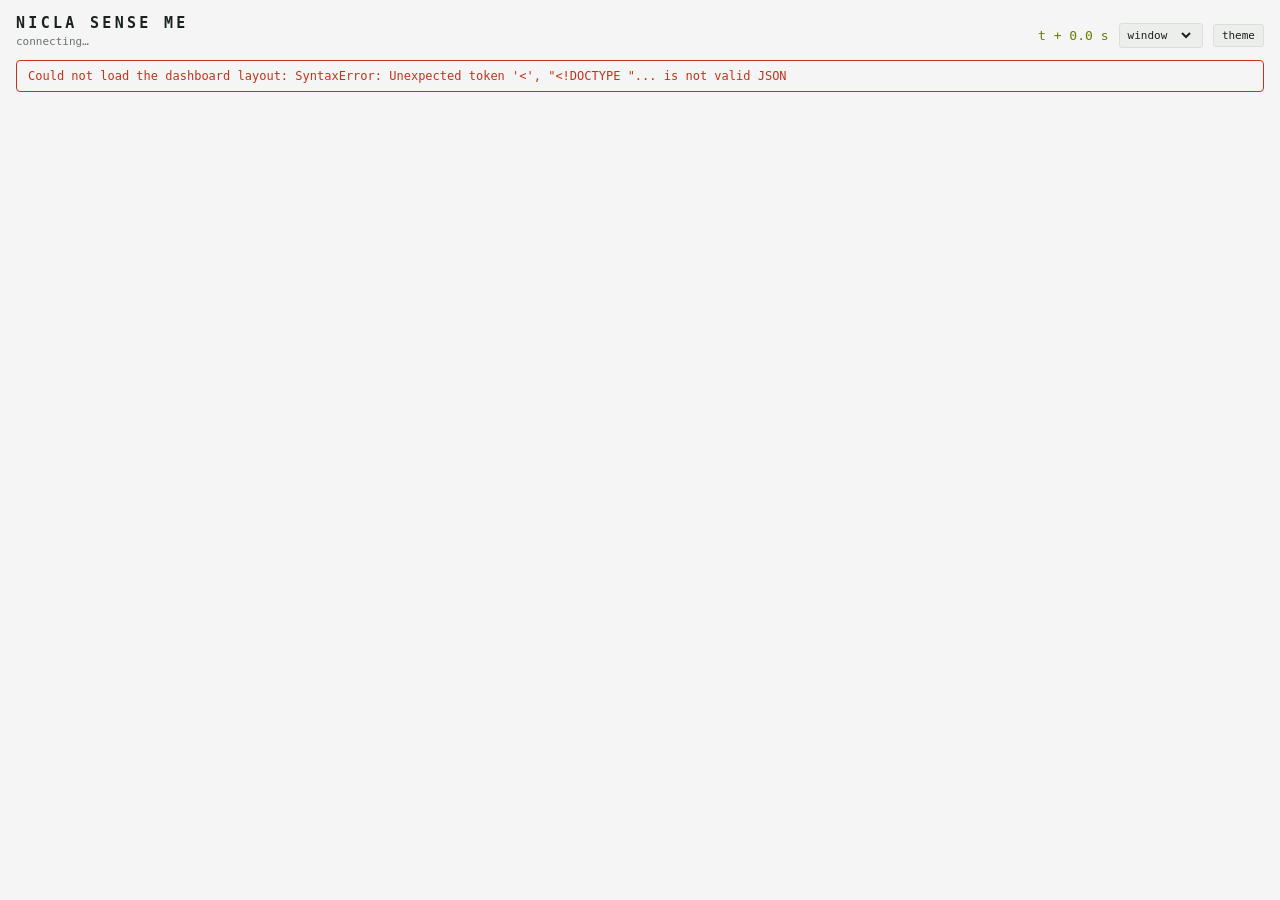
==== python/web/index.html @ d638c8b6 "Add a browser dashboard, drawn client-side webdash.py attaches to a --listen capture exactly as dash" ====
<!doctype html>
<!--
  The browser dashboard. Deliberately not a copy of the matplotlib window: same tiles and
  same palette, but a CSS grid that reflows instead of a fixed raster, and a theme the
  viewer picks rather than one baked in at render time.

  Everything below the header is built by app.js from /spec, so the tile list lives only in
  tiles.py. The markup here is the frame around it.
-->
<html lang="en" data-theme="dark">
<head>
<meta charset="utf-8">
<meta name="viewport" content="width=device-width, initial-scale=1">
<title>Nicla Sense ME</title>
<link rel="stylesheet" href="uPlot.min.css">
<link rel="stylesheet" href="dash.css">
</head>
<body>

<header class="bar">
  <div class="brand">
    <h1>NICLA SENSE ME</h1>
    <p id="source">connecting&hellip;</p>
  </div>
  <div class="controls">
    <span id="clock" class="clock">t + 0.0 s</span>
    <label class="control">
      window
      <select id="window"></select>
    </label>
    <button id="theme" class="control" type="button" title="Switch theme">theme</button>
  </div>
</header>

<!-- Shown over the grid when the stream drops; the tiles stay visible behind it, frozen
     on their last samples, because a blank page loses what you were looking at. -->
<div id="notice" class="notice" hidden></div>

<main id="grid" class="grid"></main>

<script src="uPlot.iife.min.js"></script>
<script src="app.js"></script>
</body>
</html>
---- python/web/uPlot.min.css ----
.uplot, .uplot *, .uplot *::before, .uplot *::after {box-sizing: border-box;}.uplot {font-family: system-ui, -apple-system, "Segoe UI", Roboto, "Helvetica Neue", Arial, "Noto Sans", sans-serif, "Apple Color Emoji", "Segoe UI Emoji", "Segoe UI Symbol", "Noto Color Emoji";line-height: 1.5;width: min-content;}.u-title {text-align: center;font-size: 18px;font-weight: bold;}.u-wrap {position: relative;user-select: none;}.u-over, .u-under {position: absolute;}.u-under {overflow: hidden;}.uplot canvas {display: block;position: relative;width: 100%;height: 100%;}.u-axis {position: absolute;}.u-legend {font-size: 14px;margin: auto;text-align: center;}.u-inline {display: block;}.u-inline * {display: inline-block;}.u-inline tr {margin-right: 16px;}.u-legend th {font-weight: 600;}.u-legend th > * {vertical-align: middle;display: inline-block;}.u-legend .u-marker {width: 1em;height: 1em;margin-right: 4px;background-clip: padding-box !important;}.u-inline.u-live th::after {content: ":";vertical-align: middle;}.u-inline:not(.u-live) .u-value {display: none;}.u-series > * {padding: 4px;}.u-series th {cursor: pointer;}.u-legend .u-off > * {opacity: 0.3;}.u-select {background: rgba(0,0,0,0.07);position: absolute;pointer-events: none;}.u-cursor-x, .u-cursor-y {position: absolute;left: 0;top: 0;pointer-events: none;will-change: transform;}.u-hz .u-cursor-x, .u-vt .u-cursor-y {height: 100%;border-right: 1px dashed #607D8B;}.u-hz .u-cursor-y, .u-vt .u-cursor-x {width: 100%;border-bottom: 1px dashed #607D8B;}.u-cursor-pt {position: absolute;top: 0;left: 0;border-radius: 50%;border: 0 solid;pointer-events: none;will-change: transform;/*this has to be !important since we set inline "background" shorthand */background-clip: padding-box !important;}.u-axis.u-off, .u-select.u-off, .u-cursor-x.u-off, .u-cursor-y.u-off, .u-cursor-pt.u-off {display: none;}
---- python/web/dash.css ----
/* Theme and layout.
 *
 * Every colour is a custom property so that switching themes is one attribute on <html>
 * and nothing else -- including the charts, which read these same properties through
 * getComputedStyle on each draw rather than holding colours of their own.
 *
 * The dark values are the canonical palette from tiles.py; the light ones are its
 * LIGHT_PALETTE. They are restated here rather than injected from /spec because a page
 * that has to wait for a fetch before it knows its own background flashes white on load.
 */

:root,
:root[data-theme="dark"] {
  --page-bg: #000000;
  --tile-bg: #111111;
  --tile-edge: #1f1f1f;
  --text: #DAE3E3;
  --muted: #888888;
  --accent: #d8f41d;
  --grid: #242424;
  --alarm: #FF6037;
  --control-bg: #191919;
}

:root[data-theme="light"] {
  --page-bg: #f4f5f4;
  --tile-bg: #ffffff;
  --tile-edge: #dcdedc;
  --text: #1b2020;
  --muted: #6c7272;
  --accent: #6b7d00;
  --grid: #e6e8e6;
  --alarm: #c0341a;
  --control-bg: #eceeec;
}

* { box-sizing: border-box; }

body {
  margin: 0;
  padding: 0 14px 18px;
  background: var(--page-bg);
  color: var(--text);
  font-family: ui-monospace, "SF Mono", Menlo, Consolas, "DejaVu Sans Mono", monospace;
  font-size: 13px;
  /* The palette flips instantly; easing it makes the switch feel deliberate rather than
     like a repaint glitch. The charts redraw on the next frame regardless. */
  transition: background-color 120ms linear, color 120ms linear;
}

/* -- header ------------------------------------------------------------- */

.bar {
  display: flex;
  flex-wrap: wrap;
  gap: 12px;
  align-items: flex-end;
  justify-content: space-between;
  padding: 14px 2px 12px;
}

/* Without this the banner refuses to shrink below its own text and pushes the controls
   off a phone screen, ellipsis or no ellipsis. */
.brand { min-width: 0; }

.brand h1 {
  margin: 0;
  font-size: 15px;
  letter-spacing: 0.22em;
  font-weight: 600;
}

.brand p {
  margin: 3px 0 0;
  color: var(--muted);
  font-size: 11px;
  /* Board banners are long and their tail (rate, baud, columns) is the useful part, but
     wrapping the header on a narrow screen pushes the grid down; clip instead. */
  max-width: 60vw;
  overflow: hidden;
  text-overflow: ellipsis;
  white-space: nowrap;
}

.controls {
  display: flex;
  align-items: center;
  gap: 10px;
}

.clock {
  color: var(--accent);
  font-variant-numeric: tabular-nums;
}

.control {
  background: var(--control-bg);
  color: var(--text);
  border: 1px solid var(--tile-edge);
  border-radius: 3px;
  padding: 4px 8px;
  font: inherit;
  font-size: 11px;
  cursor: pointer;
}

.control select {
  background: transparent;
  color: var(--text);
  border: 0;
  font: inherit;
  cursor: pointer;
}

/* -- grid --------------------------------------------------------------- */

.grid {
  display: grid;
  grid-template-columns: repeat(12, 1fr);
  gap: 10px;
}

.tile {
  background: var(--tile-bg);
  border: 1px solid var(--tile-edge);
  border-radius: 4px;
  padding: 9px 11px 6px;
  min-width: 0;      /* or a wide chart refuses to shrink below its content */
  display: flex;
  flex-direction: column;
}

.tile-head {
  display: flex;
  align-items: baseline;
  justify-content: space-between;
  gap: 8px;
  margin-bottom: 4px;
}

.tile-title {
  font-size: 10px;
  letter-spacing: 0.16em;
  color: var(--muted);
  white-space: nowrap;
  flex: 0 0 auto;
}

.tile-readout {
  font-size: 15px;
  color: var(--text);
  font-variant-numeric: tabular-nums;
  white-space: pre;   /* the %6.2f padding in tiles.py is load-bearing alignment */
  flex: 1 1 auto;
  min-width: 0;
  text-align: right;
}

/* Three components printed side by side is three times the characters in the same tile,
   so the multi-component tiles read a size down. */
.tile.multi .tile-readout { font-size: 11px; }

.tile-unit {
  font-size: 10px;
  color: var(--muted);
  white-space: nowrap;
  flex: 0 0 auto;
  margin-left: 5px;
}

/* BSEC calibration state, beside the unit. Not decoration: a warming-up sensor emits a
   fixed placeholder that looks exactly like a live flat trace without this. */
.tile-accuracy { font-size: 10px; }

.tile-chart { flex: 1 1 auto; min-height: 92px; }

.tile-sub {
  font-size: 10px;
  color: var(--muted);
  white-space: pre;
  margin-top: 2px;
  min-height: 12px;
}

/* -- capture tile ------------------------------------------------------- */

.capture { justify-content: flex-start; gap: 3px; }

.capture-grid {
  display: grid;
  grid-template-columns: auto 1fr;
  gap: 2px 12px;
  font-size: 11px;
  line-height: 1.5;
}

.capture-grid dt { color: var(--muted); }

.capture-grid dd {
  margin: 0;
  font-variant-numeric: tabular-nums;
  overflow: hidden;
  text-overflow: ellipsis;
  white-space: nowrap;
}

/* Loss is the one thing on this tile worth interrupting for, so it recolours the whole
   readout rather than adding a line someone has to notice. */
.capture.lossy .capture-grid dd { color: var(--alarm); }

.bursting { color: var(--accent); }

/* -- notice ------------------------------------------------------------- */

.notice {
  margin: 0 2px 10px;
  padding: 8px 11px;
  border: 1px solid var(--alarm);
  border-radius: 4px;
  color: var(--alarm);
  font-size: 12px;
}

/* -- responsive --------------------------------------------------------- */

/* The 12-column placement comes from tiles.py and is inline on each tile, so the narrow
   layouts have to override it. Two tiles abreast on a tablet, one on a phone -- a tile is
   a trace and a number, and neither survives being a sixth of a phone wide. */
@media (max-width: 1180px) {
  .grid { grid-template-columns: repeat(2, 1fr); }
  .tile { grid-column: auto / span 1 !important; grid-row: auto !important; }
}

@media (max-width: 700px) {
  body { padding: 0 8px 14px; }
  .grid { grid-template-columns: 1fr; }
  .brand p { max-width: 100%; }
}
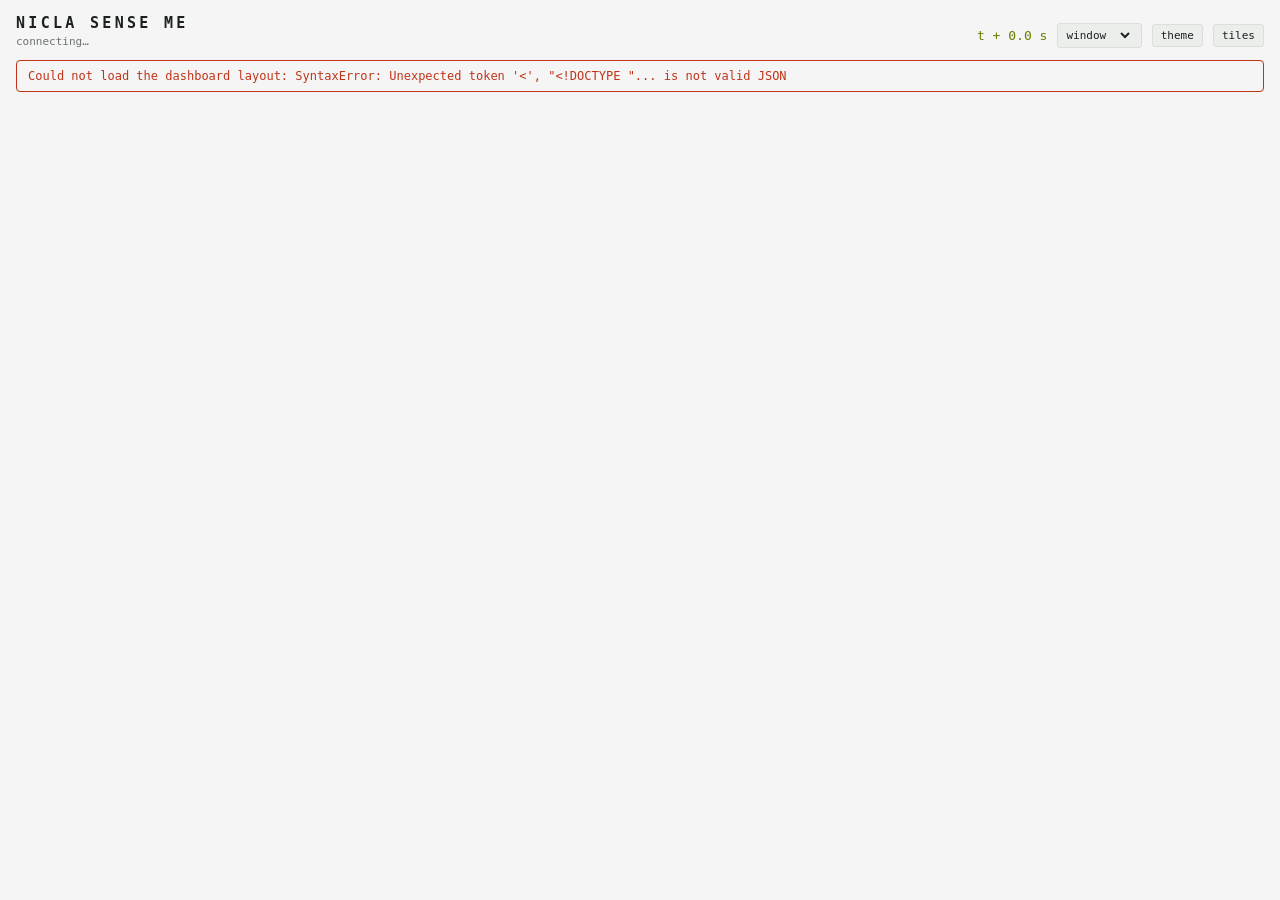
==== commit ab4b2659: "Let the viewer choose which tiles are shown, how wide, and in what order A dialog behind a `tiles` b" ====
--- a/python/web/index.html
+++ b/python/web/index.html
@@ -28,9 +28,35 @@
       window
       <select id="window"></select>
     </label>
+    <!-- Hidden until app.js finds a tile in /spec declaring an alt_unit, so the frame
+         does not promise a control the layout may not have a use for. -->
+    <button id="units" class="control" type="button" title="Switch units" hidden></button>
     <button id="theme" class="control" type="button" title="Switch theme">theme</button>
+    <button id="layout" class="control" type="button" title="Choose tiles and sizes">tiles</button>
   </div>
 </header>
+
+<!--
+  Which tiles are shown, how wide, and in what order. Per tab and persisted, like the window
+  length and the theme: the rows are built by app.js from /spec, so this is only the frame.
+
+  A dialog rather than a panel because the choice is made rarely and the grid is the point
+  of the page; showModal() also gives the escape key and the focus trap for nothing.
+-->
+<dialog id="settings" class="settings">
+  <form method="dialog">
+    <h2>Tiles</h2>
+    <p class="settings-hint">
+      Shown, how wide, and in what order. Kept in this browser, for this tab's next visit.
+      Sizes apply to the wide layout; narrower screens always flow to one or two columns.
+    </p>
+    <div id="settings-rows" class="settings-rows"></div>
+    <div class="settings-actions">
+      <button id="settings-reset" type="button" class="control">reset to default</button>
+      <button value="close" class="control">done</button>
+    </div>
+  </form>
+</dialog>
 
 <!-- Shown over the grid when the stream drops; the tiles stay visible behind it, frozen
      on their last samples, because a blank page loses what you were looking at. -->
--- a/python/web/dash.css
+++ b/python/web/dash.css
@@ -120,6 +120,22 @@
   gap: 10px;
 }
 
+/* Set by app.js the moment the viewer changes anything in the tiles dialog. The declared
+   placement in tiles.py is absolute, so a hidden tile leaves a hole and a widened one
+   overlaps its neighbour; in this mode every tile carries only a width and the browser
+   packs them in DOM order. `dense` lets a narrow tile fill a gap an earlier wide one left
+   at the end of a row, which is the difference between a packed grid and a staircase. */
+.grid.custom {
+  grid-auto-flow: row dense;
+}
+
+/* .tile sets display:flex, which beats a bare [hidden] -- the attribute only carries
+   display:none at the weakest possible specificity. Without this rule, hiding a tile in
+   the dialog would do nothing at all. */
+.tile[hidden] {
+  display: none;
+}
+
 .tile {
   background: var(--tile-bg);
   border: 1px solid var(--tile-edge);
@@ -221,6 +237,78 @@
   font-size: 12px;
 }
 
+/* -- tiles dialog ------------------------------------------------------- */
+
+.settings {
+  background: var(--tile-bg);
+  color: var(--text);
+  border: 1px solid var(--tile-edge);
+  border-radius: 6px;
+  padding: 16px 18px;
+  min-width: 320px;
+  max-width: min(560px, 92vw);
+  font-family: inherit;
+}
+
+.settings::backdrop {
+  /* Dimmed rather than themed: the grid behind stays readable, which matters while you
+     are choosing what to do to it. */
+  background: rgba(0, 0, 0, 0.45);
+}
+
+.settings h2 {
+  margin: 0 0 6px;
+  font-size: 13px;
+  letter-spacing: 0.08em;
+  text-transform: uppercase;
+}
+
+.settings-hint {
+  margin: 0 0 12px;
+  color: var(--muted);
+  font-size: 11px;
+  line-height: 1.5;
+}
+
+.settings-rows {
+  display: flex;
+  flex-direction: column;
+  gap: 6px;
+  max-height: 60vh;
+  overflow-y: auto;
+}
+
+.settings-row {
+  display: grid;
+  /* Name takes the slack; the three controls are their own width. */
+  grid-template-columns: 1fr auto auto auto;
+  align-items: center;
+  gap: 8px;
+}
+
+.settings-name {
+  display: flex;
+  align-items: center;
+  gap: 6px;
+  font-size: 12px;
+  min-width: 0;
+  overflow: hidden;
+  text-overflow: ellipsis;
+  white-space: nowrap;
+}
+
+.settings-actions {
+  display: flex;
+  justify-content: space-between;
+  gap: 8px;
+  margin-top: 14px;
+}
+
+.settings .control:disabled {
+  opacity: 0.35;
+  cursor: default;
+}
+
 /* -- responsive --------------------------------------------------------- */
 
 /* The 12-column placement comes from tiles.py and is inline on each tile, so the narrow
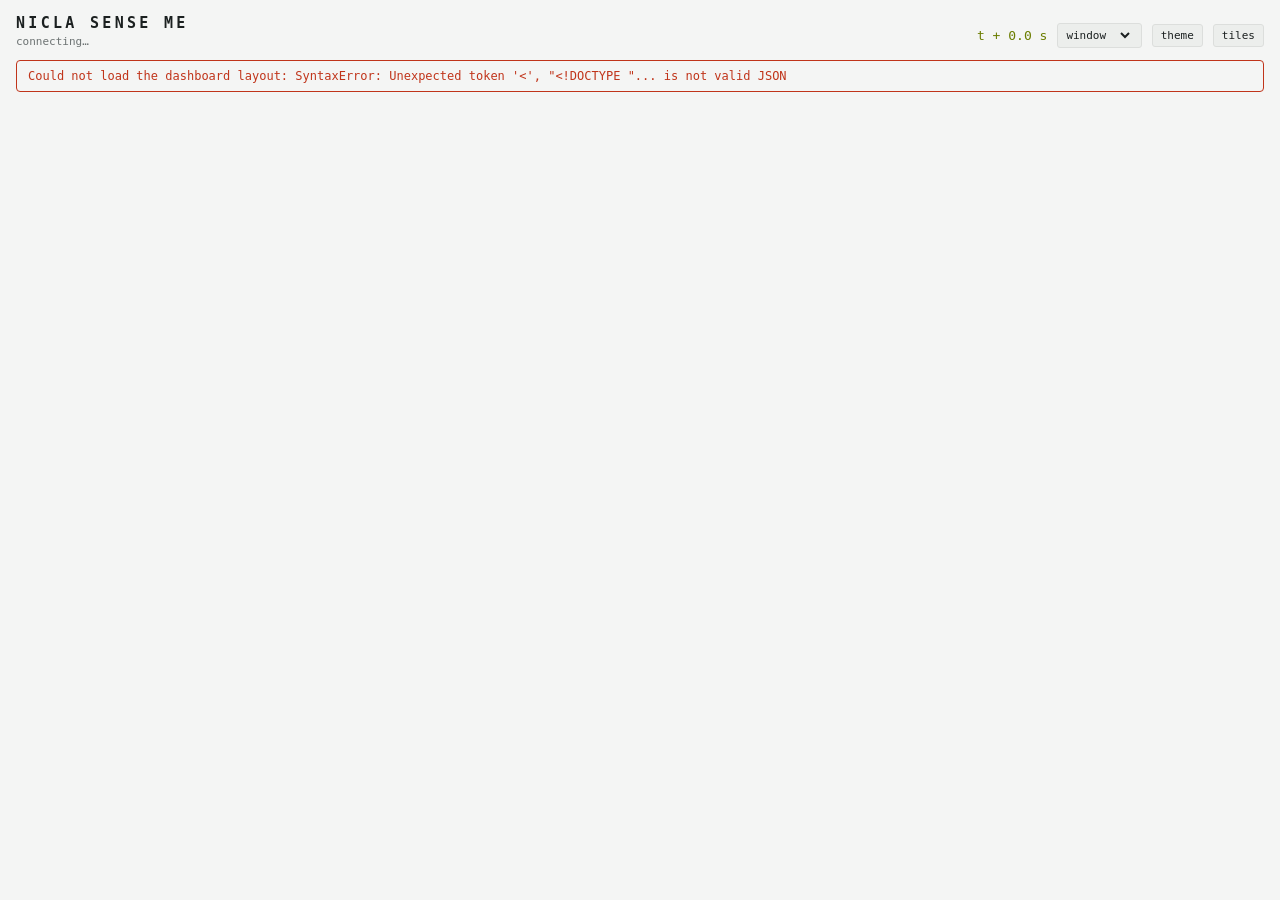
==== commit 72e8a92d: "Move the capture state out of the grid and into the page header It was a tile, and it was the odd on" ====
--- a/python/web/index.html
+++ b/python/web/index.html
@@ -22,6 +22,12 @@
     <h1>NICLA SENSE ME</h1>
     <p id="source">connecting&hellip;</p>
   </div>
+  <!-- The capture's own state, filled by app.js from the status events. It lives in the
+       header rather than in a tile because it is not a sensor: it is the answer to "is
+       this working", which belongs where you look first and on every screen width, not in
+       a cell competing with the traces for space. -->
+  <div id="capture" class="capture-bar"></div>
+
   <div class="controls">
     <span id="clock" class="clock">t + 0.0 s</span>
     <label class="control">
--- a/python/web/dash.css
+++ b/python/web/dash.css
@@ -198,31 +198,51 @@
   min-height: 12px;
 }
 
-/* -- capture tile ------------------------------------------------------- */
-
-.capture { justify-content: flex-start; gap: 3px; }
-
-.capture-grid {
-  display: grid;
-  grid-template-columns: auto 1fr;
-  gap: 2px 12px;
+/* -- capture strip ------------------------------------------------------ */
+
+/* The capture's state, along the header. It was a tile in the grid; it is not a sensor
+   and it was the only thing keeping that grid from being twelve equal cells.
+
+   Wraps rather than clips, unlike the banner above it: every field here is a fact about
+   whether the capture is working, and the one that would fall off the end on a narrow
+   screen is as likely to be the one that matters as any other. */
+.capture-bar {
+  display: flex;
+  flex-wrap: wrap;
+  align-items: baseline;
+  gap: 4px 14px;
+  min-width: 0;
   font-size: 11px;
   line-height: 1.5;
 }
 
-.capture-grid dt { color: var(--muted); }
-
-.capture-grid dd {
-  margin: 0;
+.capture-field {
+  display: inline-flex;
+  align-items: baseline;
+  gap: 5px;
+  min-width: 0;
+}
+
+.capture-label { color: var(--muted); }
+
+.capture-value {
   font-variant-numeric: tabular-nums;
   overflow: hidden;
   text-overflow: ellipsis;
   white-space: nowrap;
 }
 
-/* Loss is the one thing on this tile worth interrupting for, so it recolours the whole
-   readout rather than adding a line someone has to notice. */
-.capture.lossy .capture-grid dd { color: var(--alarm); }
+/* The one number here that is a headline rather than a detail: if the rate is not what
+   the board is meant to be sending, nothing else on the page can be trusted. */
+.capture-rate .capture-value {
+  color: var(--text);
+  font-size: 14px;
+  font-weight: 600;
+}
+
+/* Loss is the one thing worth interrupting for, so it recolours the whole strip rather
+   than adding a field someone has to notice. */
+.capture-bar.lossy .capture-value { color: var(--alarm); }
 
 .bursting { color: var(--accent); }
 
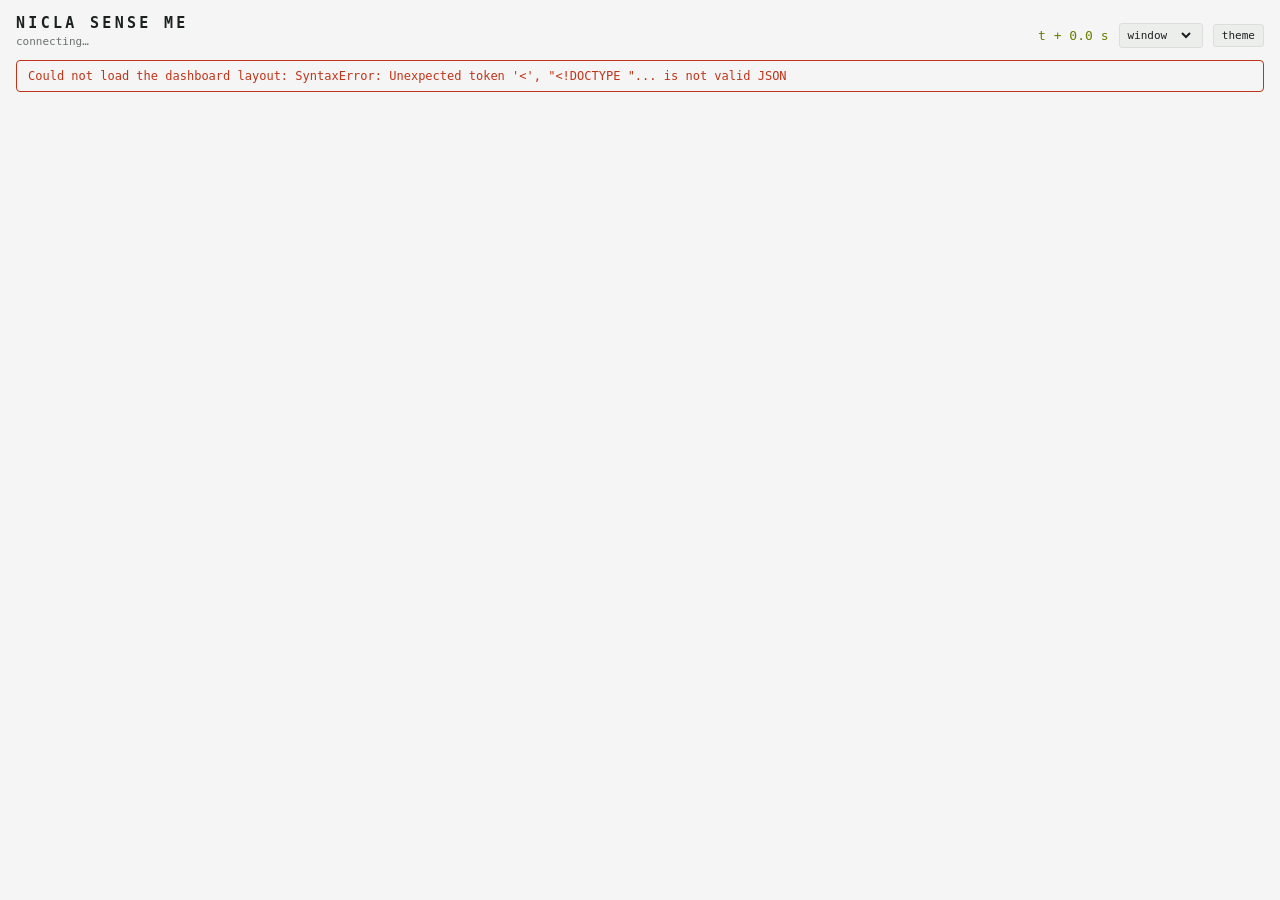
==== commit f3d5192a: "Remove the tiles dialog, keep the layout it drove The dialog goes: its button, its markup, its style" ====
--- a/python/web/index.html
+++ b/python/web/index.html
@@ -38,31 +38,8 @@
          does not promise a control the layout may not have a use for. -->
     <button id="units" class="control" type="button" title="Switch units" hidden></button>
     <button id="theme" class="control" type="button" title="Switch theme">theme</button>
-    <button id="layout" class="control" type="button" title="Choose tiles and sizes">tiles</button>
   </div>
 </header>
-
-<!--
-  Which tiles are shown, how wide, and in what order. Per tab and persisted, like the window
-  length and the theme: the rows are built by app.js from /spec, so this is only the frame.
-
-  A dialog rather than a panel because the choice is made rarely and the grid is the point
-  of the page; showModal() also gives the escape key and the focus trap for nothing.
--->
-<dialog id="settings" class="settings">
-  <form method="dialog">
-    <h2>Tiles</h2>
-    <p class="settings-hint">
-      Shown, how wide, and in what order. Kept in this browser, for this tab's next visit.
-      Sizes apply to the wide layout; narrower screens always flow to one or two columns.
-    </p>
-    <div id="settings-rows" class="settings-rows"></div>
-    <div class="settings-actions">
-      <button id="settings-reset" type="button" class="control">reset to default</button>
-      <button value="close" class="control">done</button>
-    </div>
-  </form>
-</dialog>
 
 <!-- Shown over the grid when the stream drops; the tiles stay visible behind it, frozen
      on their last samples, because a blank page loses what you were looking at. -->
--- a/python/web/dash.css
+++ b/python/web/dash.css
@@ -120,18 +120,20 @@
   gap: 10px;
 }
 
-/* Set by app.js the moment the viewer changes anything in the tiles dialog. The declared
-   placement in tiles.py is absolute, so a hidden tile leaves a hole and a widened one
-   overlaps its neighbour; in this mode every tile carries only a width and the browser
-   packs them in DOM order. `dense` lets a narrow tile fill a gap an earlier wide one left
-   at the end of a row, which is the difference between a packed grid and a staircase. */
+/* Set by app.js when a stored layout override is in play -- see the Layout section of
+   app.js, which explains how one gets there now that the dialog that used to set them is
+   gone. The declared placement in tiles.py is absolute, so a hidden tile leaves a hole and
+   a widened one overlaps its neighbour; in this mode every tile carries only a width and
+   the browser packs them in DOM order. `dense` lets a narrow tile fill a gap an earlier
+   wide one left at the end of a row, which is the difference between a packed grid and a
+   staircase. */
 .grid.custom {
   grid-auto-flow: row dense;
 }
 
 /* .tile sets display:flex, which beats a bare [hidden] -- the attribute only carries
-   display:none at the weakest possible specificity. Without this rule, hiding a tile in
-   the dialog would do nothing at all. */
+   display:none at the weakest possible specificity. Without this rule, hiding a tile would
+   do nothing at all. */
 .tile[hidden] {
   display: none;
 }
@@ -189,6 +191,14 @@
 .tile-accuracy { font-size: 10px; }
 
 .tile-chart { flex: 1 1 auto; min-height: 92px; }
+
+/* Three traces sharing one y-axis need the height that one trace does not: what separates
+   x from y from z is vertical space, and at 92px each of them has about thirty pixels to
+   live in, so a resting board draws three lines on top of each other. Width does nothing
+   for this -- it buys time resolution, which is not what is illegible.
+   Orientation, accelerometer, gyroscope and magnetometer are the four tiles this applies
+   to, and .multi already marks them by counting their series. */
+.tile.multi .tile-chart { min-height: 168px; }
 
 .tile-sub {
   font-size: 10px;
@@ -257,78 +267,6 @@
   font-size: 12px;
 }
 
-/* -- tiles dialog ------------------------------------------------------- */
-
-.settings {
-  background: var(--tile-bg);
-  color: var(--text);
-  border: 1px solid var(--tile-edge);
-  border-radius: 6px;
-  padding: 16px 18px;
-  min-width: 320px;
-  max-width: min(560px, 92vw);
-  font-family: inherit;
-}
-
-.settings::backdrop {
-  /* Dimmed rather than themed: the grid behind stays readable, which matters while you
-     are choosing what to do to it. */
-  background: rgba(0, 0, 0, 0.45);
-}
-
-.settings h2 {
-  margin: 0 0 6px;
-  font-size: 13px;
-  letter-spacing: 0.08em;
-  text-transform: uppercase;
-}
-
-.settings-hint {
-  margin: 0 0 12px;
-  color: var(--muted);
-  font-size: 11px;
-  line-height: 1.5;
-}
-
-.settings-rows {
-  display: flex;
-  flex-direction: column;
-  gap: 6px;
-  max-height: 60vh;
-  overflow-y: auto;
-}
-
-.settings-row {
-  display: grid;
-  /* Name takes the slack; the three controls are their own width. */
-  grid-template-columns: 1fr auto auto auto;
-  align-items: center;
-  gap: 8px;
-}
-
-.settings-name {
-  display: flex;
-  align-items: center;
-  gap: 6px;
-  font-size: 12px;
-  min-width: 0;
-  overflow: hidden;
-  text-overflow: ellipsis;
-  white-space: nowrap;
-}
-
-.settings-actions {
-  display: flex;
-  justify-content: space-between;
-  gap: 8px;
-  margin-top: 14px;
-}
-
-.settings .control:disabled {
-  opacity: 0.35;
-  cursor: default;
-}
-
 /* -- responsive --------------------------------------------------------- */
 
 /* The 12-column placement comes from tiles.py and is inline on each tile, so the narrow
